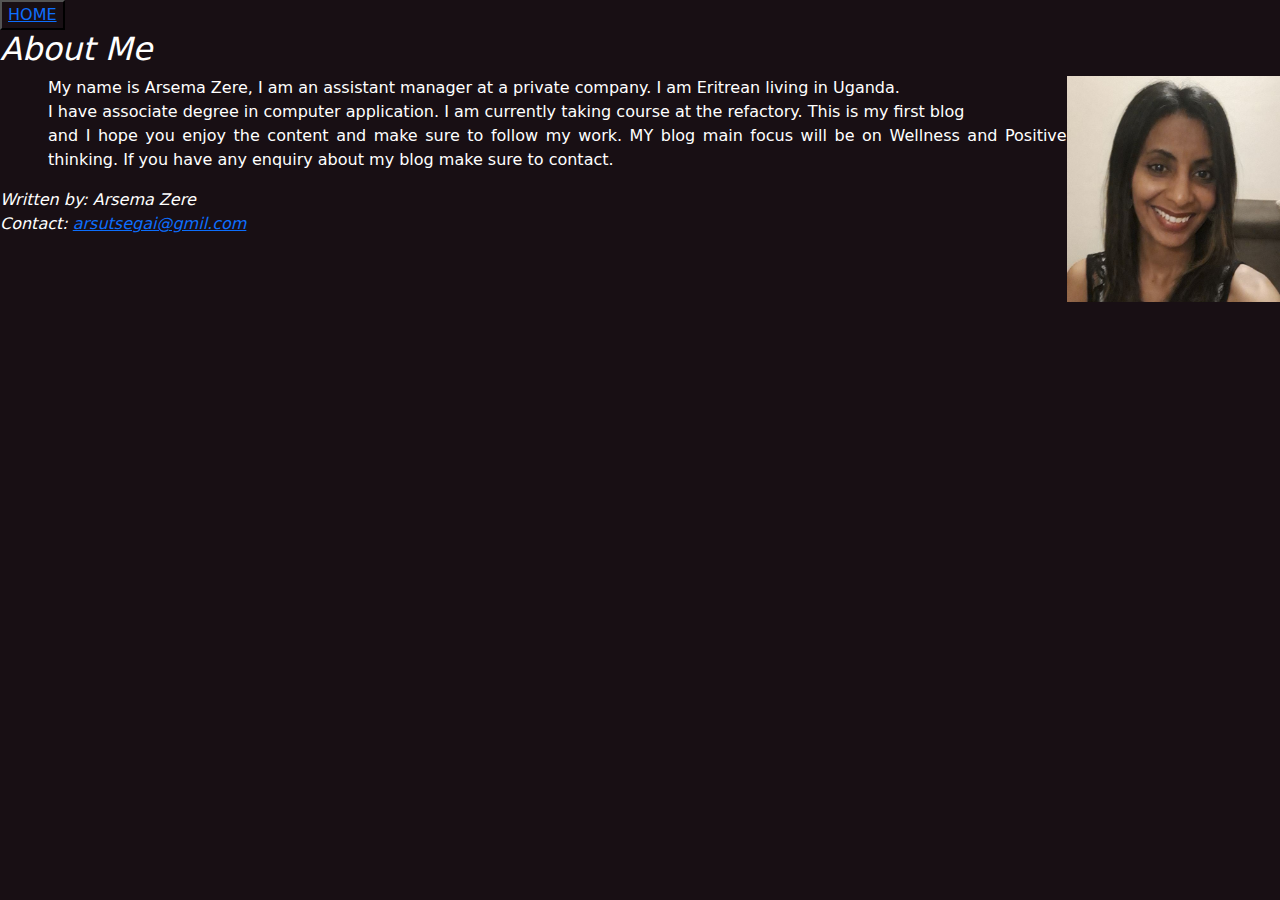
==== myexperience/custom/about.html @ 41bcc1c1 "created new folder" ====
<!DOCTYPE html>
<html lang='en'>
<meta charset="utf-8">
<meta name="viewport" content="width=device-width, initial-scale=1">
<title style="font-size:medium">Arsema First Blog</title>
<link rel="stylesheet" href="/myexperience/css/bootstrapCSS/bootstrap.min.css">
<link rel="stylesheet" href="/myexperience/css/style2.css">
<link rel="stylesheet" href="https://cdnjs.cloudflare.com/ajax/libs/font-awesome/4.7.0/css/font-awesome.min.css">  <link rel="stylesheet" href="https://cdnjs.cloudflare.com/ajax/libs/font-awesome/4.7.0/css/font-awesome.min.css">
<head>
 <button style="background-color:#180f14;"><a href="../../index.html">HOME </a></button>
 
  <style>
    body {
      background-color: #180f14;
      color: white;
    }

    h1 {
      font-size:xx-large;
      font-style: italic;
      font-stretch: wider;
    }
  </style>
  
  <h1> About Me </h1>
<body>
    <div class="clearfix">
        <img src="/myexperience/img/14.jpg" class="col-md-2 float-md-end mb-3 ms-md-8" alt=".......">
      
        <p>
           My name is Arsema Zere, I am an assistant manager at a private company. I am Eritrean living in Uganda.
           <br>I have associate degree in computer application.
           I am currently taking course at the refactory.
           This is my first blog <br>and I hope you enjoy the content and make sure to follow my work.
           MY blog main focus will be on Wellness and Positive thinking.
           If you have any enquiry about my blog make sure to contact.
           
        </p>
      
        <p>
            <address>
              Written by: Arsema Zere<br> 
              Contact: <a href="arsutsegai@gmil.com"> arsutsegai@gmil.com</a><br> 
              <a href="tel:+256773875187"></a>
              </address>
            </p>
          
      
       
      </div>
      <script src="/myexperience/css/bootstrapJS/bootstrap.bundle.min.js"></script>
  </body>
</head>
<html>
---- myexperience/css/style2.css ----
p{

    text-align:justify;
     margin-left: 0.5in;
     margin-right: 0.5in;}

ol{
    text-align:justify;
    font-style:italic;

     margin-left: 0.5in;
     margin-right: 0.5in;
}

address { 
  display: block;
  font-style: italic;
}
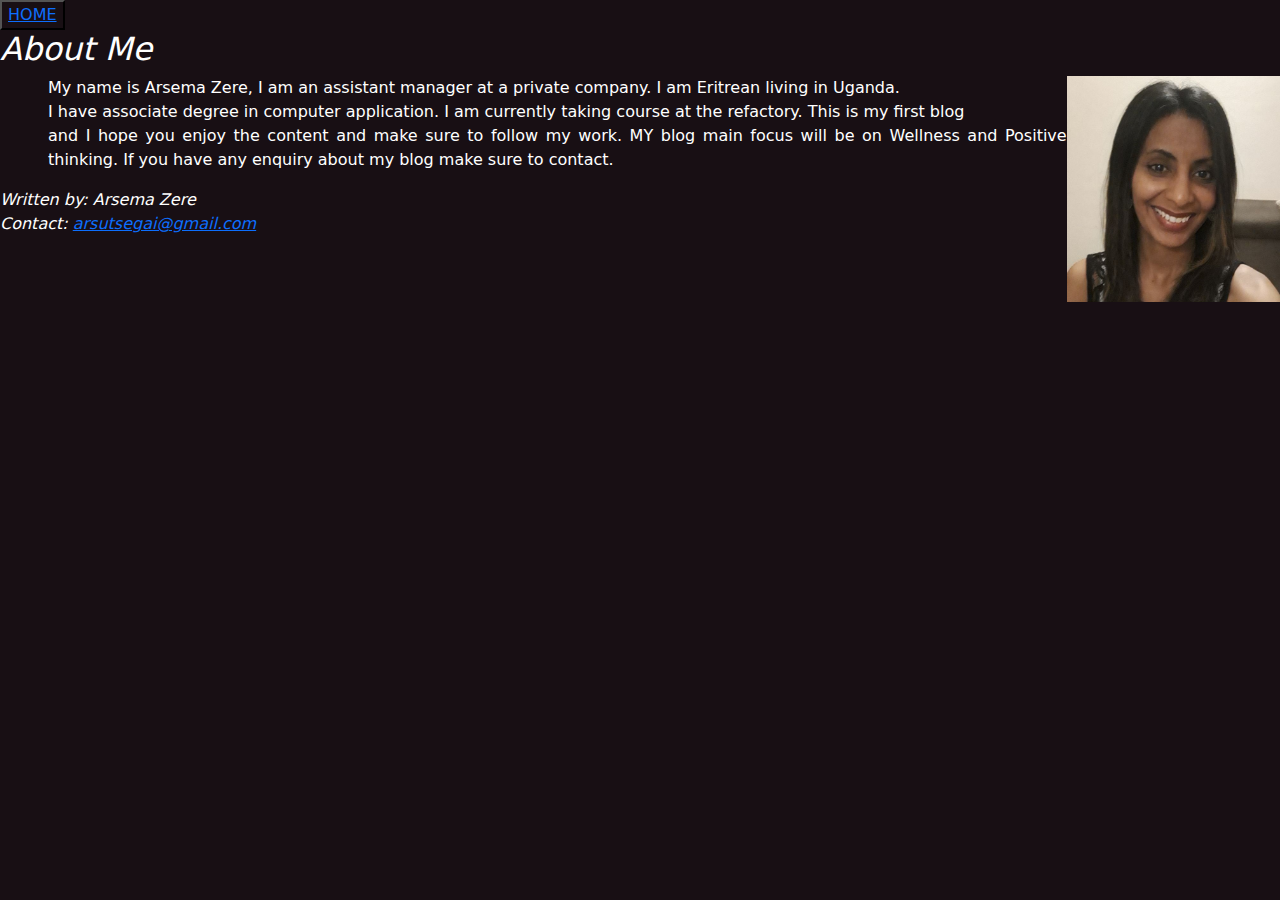
==== commit a64522d5: "add new code" ====
--- a/myexperience/custom/about.html
+++ b/myexperience/custom/about.html
@@ -40,7 +40,7 @@
         <p>
             <address>
               Written by: Arsema Zere<br> 
-              Contact: <a href="arsutsegai@gmil.com"> arsutsegai@gmil.com</a><br> 
+              Contact: <a href="arsutsegai@gmail.com"> arsutsegai@gmail.com</a><br> 
               <a href="tel:+256773875187"></a>
               </address>
             </p>
